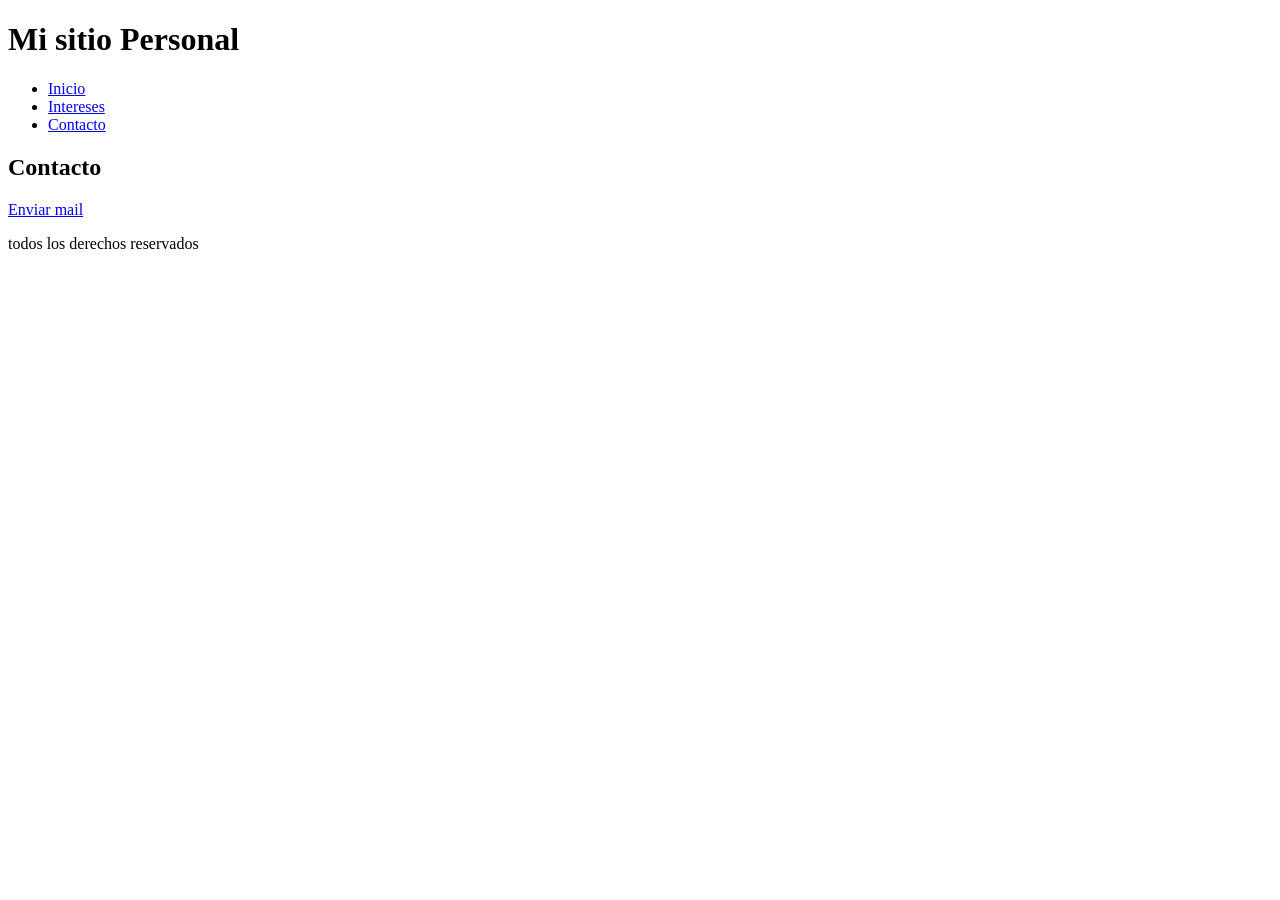
==== Contacto.html @ 6b75de08 "Version 1" ====
<!DOCTYPE html>
<html lang="es">
<head>
    <meta charset="UTF-8">
    <meta name="viewport" content="width=device-width, initial-scale=1.0">
    <title>Mi primer Sitio</title>
</head>
<body>
    <header>
        <h1>Mi sitio Personal</h1>
        <nav>
            <ul>
                <li><a href="index.html">Inicio</a></li>
                <li><a href="Intereses.html">Intereses</a></li>
                <li><a href="Contacto.html">Contacto</a></li>
            </ul>
        
        </nav>
    </header>
        <main>
            <h2>Contacto</h2>
            <a href="mailto:rlora@uade.edu.ar">Enviar mail</a>
        </main>
        <footer>
            <p>todos los derechos reservados</p>
        </footer>
</body>
</html>
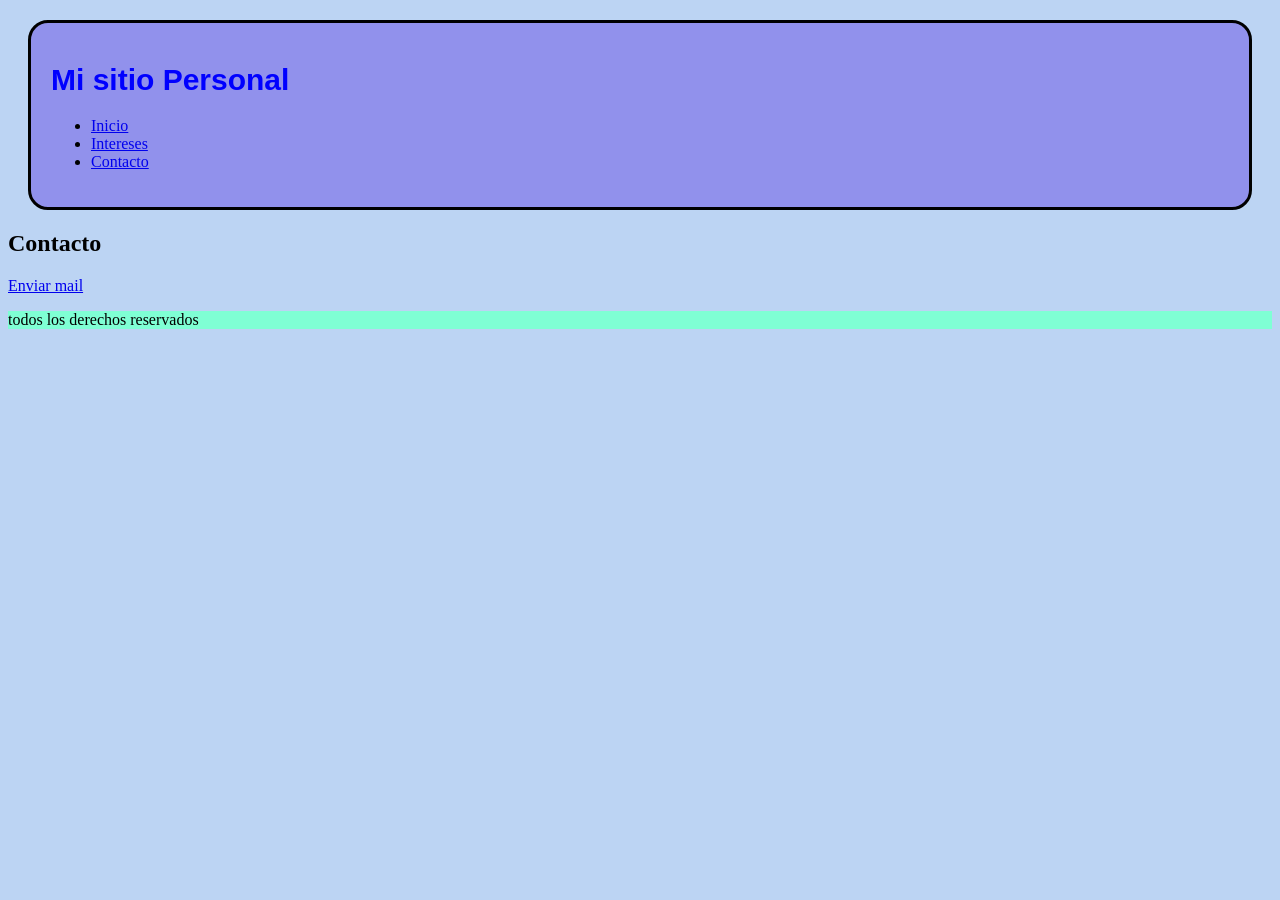
==== commit 00efbcd7: "Version 3" ====
--- a/Contacto.html
+++ b/Contacto.html
@@ -1,9 +1,10 @@
 <!DOCTYPE html>
 <html lang="es">
-<head>
+<head> 
     <meta charset="UTF-8">
     <meta name="viewport" content="width=device-width, initial-scale=1.0">
     <title>Mi primer Sitio</title>
+    <link rel="stylesheet" href="Estilos/Estilo1.css">
 </head>
 <body>
     <header>
--- a/Estilos/Estilo1.css
+++ b/Estilos/Estilo1.css
@@ -0,0 +1,40 @@
+h1{
+    font-family: Arial, Helvetica, sans-serif;
+    font-size: 30px;
+    color:blue
+
+}
+
+body{
+    background-color: rgb(188, 212, 243);
+
+}
+
+#textonblm{
+    font-family: 'Courier New', Courier, monospace;
+    background-color: rgb(216, 158, 137);
+
+}
+
+.estiloespecial{
+    color: blue;
+    font-size: 20px;
+}
+header{
+    background-color: rgb(145, 145, 236);
+    margin: 20px;
+    padding: 20px;
+    border: 3px solid;
+    border-radius: 20px;
+}
+footer{
+    background-color: aquamarine;
+}
+#paisaje{
+    margin: 10px;
+    border-radius: 20px;
+    border: 2px solid;
+    width: 1000px;
+    height: auto;
+
+}
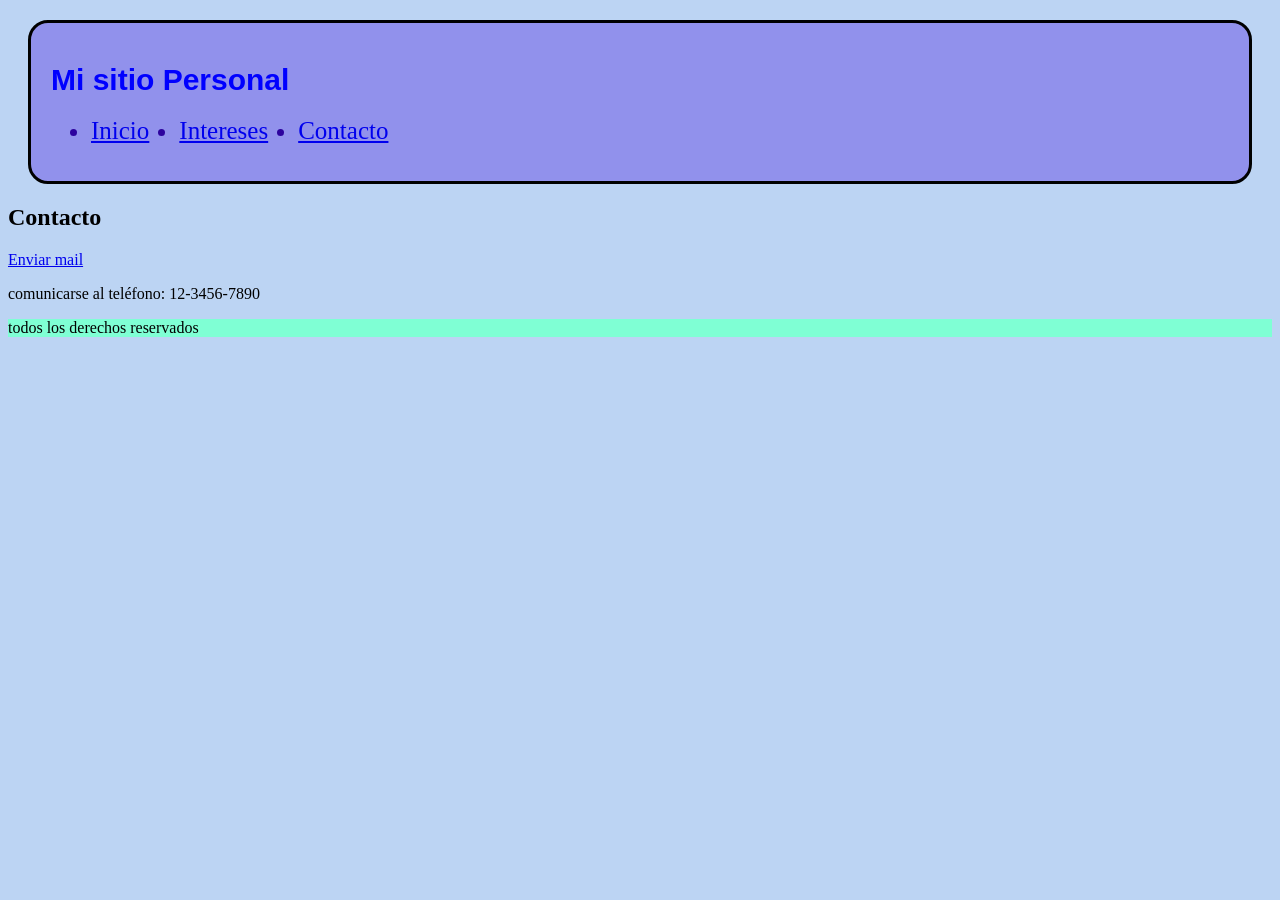
==== commit 8e5b15d1: "update 16/04/26" ====
--- a/Contacto.html
+++ b/Contacto.html
@@ -3,17 +3,17 @@
 <head> 
     <meta charset="UTF-8">
     <meta name="viewport" content="width=device-width, initial-scale=1.0">
-    <title>Mi primer Sitio</title>
+    <title >Mi primer Sitio</title>
     <link rel="stylesheet" href="Estilos/Estilo1.css">
 </head>
 <body>
     <header>
         <h1>Mi sitio Personal</h1>
         <nav>
-            <ul>
-                <li><a href="index.html">Inicio</a></li>
-                <li><a href="Intereses.html">Intereses</a></li>
-                <li><a href="Contacto.html">Contacto</a></li>
+            <ul style="display: flex; gap: 30px;">
+                <li class="parrafos"><a href="index.html">Inicio</a></li>
+                <li class="parrafos"><a href="Intereses.html">Intereses</a></li>
+                <li class="parrafos"><a href="Contacto.html">Contacto</a></li>
             </ul>
         
         </nav>
@@ -21,6 +21,7 @@
         <main>
             <h2>Contacto</h2>
             <a href="mailto:rlora@uade.edu.ar">Enviar mail</a>
+            <p>comunicarse al teléfono: 12-3456-7890</p>
         </main>
         <footer>
             <p>todos los derechos reservados</p>
--- a/Estilos/Estilo1.css
+++ b/Estilos/Estilo1.css
@@ -10,15 +10,21 @@
 
 }
 
-#textonblm{
+#textosec{
     font-family: 'Courier New', Courier, monospace;
-    background-color: rgb(216, 158, 137);
+    background-color: rgb(147, 192, 235);
 
 }
 
 .estiloespecial{
     color: blue;
-    font-size: 20px;
+    font-size: 25px;
+}
+
+.parrafos{
+    color: rgb(45, 3, 158);
+    font-size: 25px;
+    font-family: 'Times New Roman', Times, serif;
 }
 header{
     background-color: rgb(145, 145, 236);
@@ -38,3 +44,8 @@
     height: auto;
 
 }
+.titulo{
+    color: rgb(0, 0, 255);
+    font-size: 30px;
+
+}
